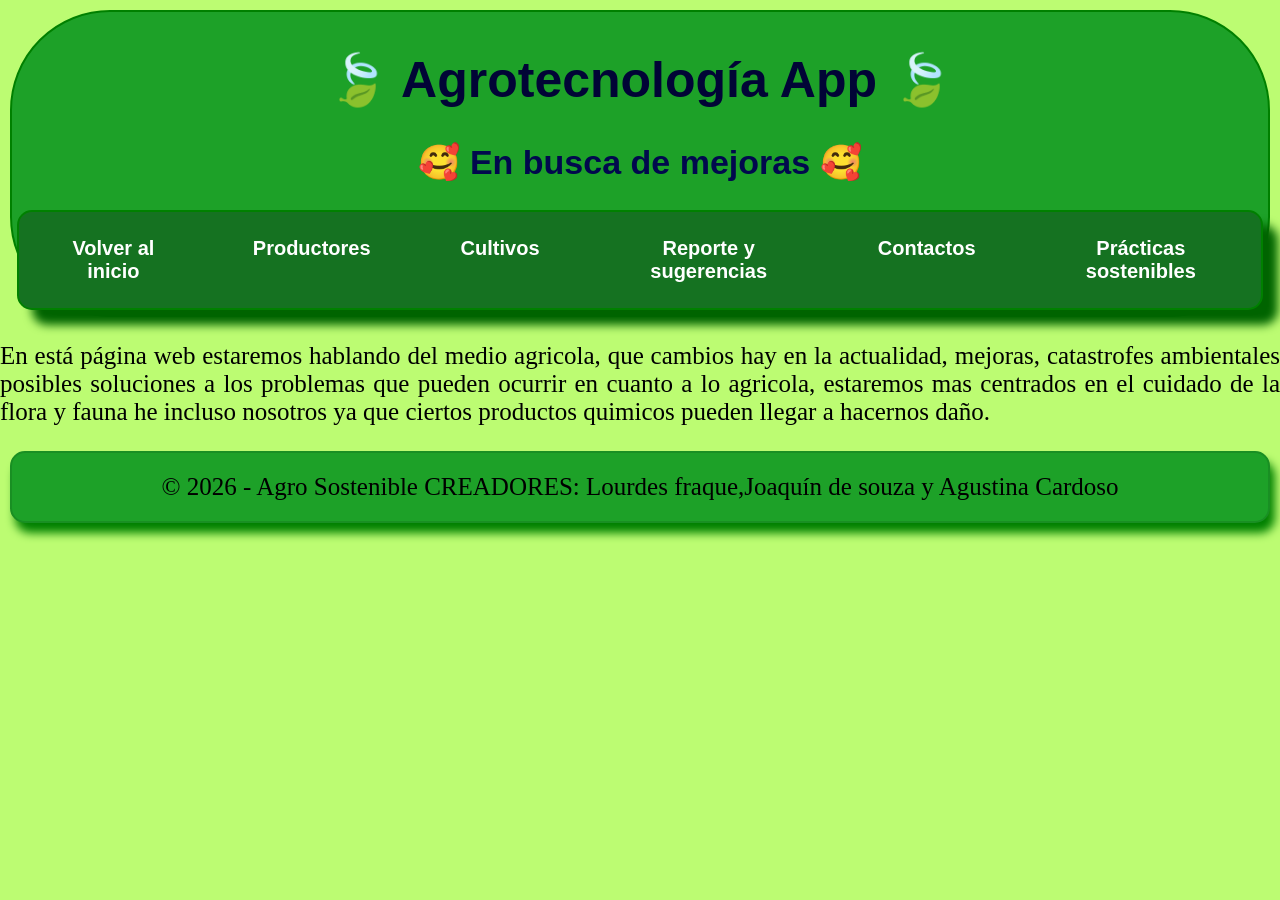
==== index.html @ 9f950129 "Add files via upload" ====
<!DOCTYPE html>
<html lang="es">

<head>

    <meta charset="UTF-8">
    <meta name="viewport" content="width=device-width, initial-scale=1.0">
    <title>Agrotecnología App</title>
    <link rel="stylesheet" href="CSS/estilos.css">  <!-- vinculo al estilo css, siempre se pone en el head -->
</head>

<body>

    <header id="Inicio">   
            <h1>
                🍃 Agrotecnología App 🍃 
            </h1>

        <h2>
           🥰 En busca de mejoras 🥰 

             </h2>

   
     
  <nav class="navbar">
        <ul class="menu">
            <li><a href="index.html">Volver al inicio</a></li>
             <li><a href="Productores.html">Productores</a></li>
            <li><a href="cultivos.html">Cultivos</a></li>
            <li><a href="reporte y sugerencias.html">Reporte y sugerencias</a></li>
            <li><a href="contactos.html">Contactos</a></li>
            <li class="desplegable">
                <a href="Practicas.html">Prácticas sostenibles</a></li>
          <ul class="submenu">
          <li><a href="Practicas.html#Riego">Eficiencia hídrica y conservacion de biodiversidad</a></li>
          <li><a href="Practicas.html#ManjeoDePlagas">Manejo ecologico de plagas y fertilizacion organica</a></li>
          </ul>
        </li>
        </ul>
    </nav>

 </header>
     <main>
            <p>En está página web estaremos hablando del medio agricola, que cambios hay en la actualidad, mejoras,
                catastrofes ambientales
                posibles soluciones a los problemas que pueden ocurrir en cuanto a lo agricola, estaremos mas centrados
                en el cuidado de la flora y fauna he incluso nosotros ya que ciertos productos quimicos pueden llegar a hacernos daño.
        </p> 
 </main>
        
    <footer>
        <p> &copy; 2026 - Agro Sostenible CREADORES: Lourdes fraque,Joaquín de souza y Agustina Cardoso </p><br>
    </footer>

</body>

</head>
---- CSS/estilos.css ----
header{
    background-color: rgb(29, 161, 40);
    margin: 10px;
    padding: 5px;
    text-align: center;
    border-radius: 100px;
    border: 2px solid green;

}

body{
    margin: 0;
    font-family: Arial, sans-serif;
    background-color: #bcfc72;
    color: rgb(0, 0, 0);
}

.encabezado, .pie{
    text-align: center;
    color:rgb(0, 0, 0);
    padding: 25px;
}

.contenedor{
    max-width:1200px;
    margin:auto;
    padding:30px;
}

.lista-cultivos{
    display:flex;
    justify-content:center;
    align-items:strech;
    gap:25px;
}

.card-cultivo{
    width:320px;
    background-color:rgb(189, 150, 106);
    border-radius:14px;
    box-shadow: 5px 5px 10px rgb(80, 36, 16);
    overflow:hidden;
    transition:0.3s;
}

.card-cultivo h3{
    text-transform:uppercase;
    letter-spacing:2px;
    color:white;
    text-align:center;
    font-size:40px;
    border-bottom:2px solid rgb(243, 203, 144);
}

.card-cultivo p{
    line-height:1.5;
    
}



.card-cultivo:hover{
    transform: translateX(-6px);

}

.card-cultivo img{
    width:100%;
    height:220px;
    object-fit:cover;
    opacity:0.85;
    transition:0.3s;
    border-radius: 20px;

}

.card-cultivo:hover img{
    opacity:1;
}



h1{
    color:rgb(1, 4, 54);
    text-align:center;
    font-size: 50px;
}


h2{
    color:rgb(1, 9, 77);
    text-align:center;
    font-size: 34px;
}


p{
    color:rgb(0, 0, 0);
    text-align: justify;
    font-size: 25px;
    font-family: 'Times New Roman', Times, serif;
}


.card{
    background-color: white;
    margin:20px;
    padding:20px;
    border:2px solid lightgray;
    border-radius:15px;
    box-shadow: 5px 5px 10px lightgray;

}

.card {
    transition: transform 0.10s;
}

.card:hover {
    transform: scale(0.95);
    background-color: rgb(29, 161, 40);
     border: 2px solid green;
    box-shadow:5px 5px 10px lightgreen;
}

.card h2{
    color :rgb(20, 4, 120);
    text-align: center;
     font-size: 30px;
     justify-content: center;

}

.card p{
    color:darkblue;
    font-size:30px;
    text-align: center;
     font-family: 'Times New Roman', Times, serif;
    justify-content: center;
}

.card img{
    width:50%;
    border-radius: 10px;
 justify-content: center;
     display: block;
     margin-left: auto;
     margin-right: auto;
}

.contactos{
    margin:5px;
    padding:10px;
    text-align: center;
     font-family: 'Times New Roman', Times, serif;
     font-size: 25px;
     color:rgb(0, 0, 0);
    background-color: rgb(77, 238, 77);
    border-radius:15px;
}

.contenido-card{
    padding:25px;
}

.btn-cultivo{
    background-color: rgb(69, 252, 85);
    color:rgb(0, 0, 0);
    border:none;
    padding:10px 15px;
    border-radius:8px;
    cursor: pointer;
    font-size: 25px;
    transition:0.10s;
}

.btn-cultivo:hover{
    background-color: rgb(147, 247, 155);
}

.botones{
    margin:10px;
    padding:10px;
    text-align: center;
     font-family: 'Times New Roman', Times, serif;
     font-size: 35px;
     color:rgb(0, 0, 0);
    background-color: rgb(77, 238, 77);
    border:2px solid lightgreen;
    border-radius:100px;

}

nav ul{
    background-color: rgb(29, 161, 40);
    list-style-type: none;
    display: flex;
    justify-content: center;
    margin: 20px;
     padding: 30px;
     border-radius: 15px;
     box-shadow: 15px 15px 10px darkgreen;
     border: 2px solid green;
}

nav ul li{
    margin: 0 10px;
    padding: 5px;
     font-size: 20px;
}

nav ul li a{
    color: rgb(3, 11, 73);
    text-decoration: none;
    font-weight: bold;
}

.menu {
    list-style: none;
    display: flex;
    background-color: #157221;
    padding: 0px;
    margin: 0px;
}

.menu li {
    position: relative;
}

.menu a {
    color:white;
    padding: 20px 30px;
    display: block;
    text-decoration: none;
}

.menu a:hover {
    background-color: #009879;
}

.submenu {
    display: none;
    position: absolute;
    background-color: #023602;
    padding: 0px;
    margin: 0px;
    min-width: 220px;
}

.submenu li {
    padding: 15px;
}

.desplegable:hover .submenu {
    display: block;
}


footer p{
    background-color: rgb(29, 161, 40);
     padding: 20px;
     margin: 10px;
    color:rgb(0, 0, 0);
    text-align: center;
    font-size: 25px;
    border-radius: 15px;
     box-shadow: 5px 10px 10px green;
     border: 2px solid rgb(25, 143, 35);    
}
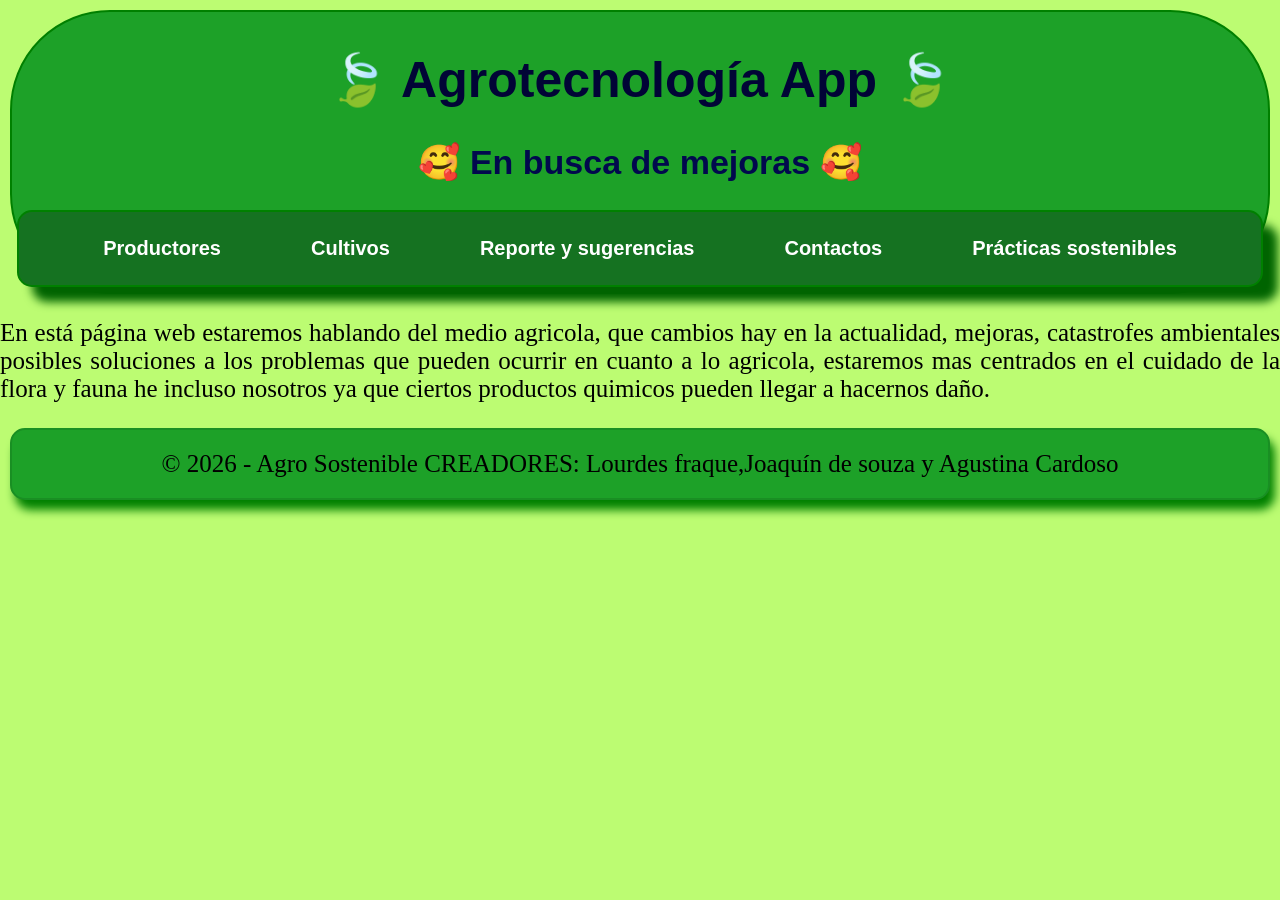
==== commit 3c3728b9: "Add files via upload" ====
--- a/index.html
+++ b/index.html
@@ -6,9 +6,10 @@
     <meta charset="UTF-8">
     <meta name="viewport" content="width=device-width, initial-scale=1.0">
     <title>Agrotecnología App</title>
-    <link rel="stylesheet" href="CSS/estilos.css">  <!-- vinculo al estilo css, siempre se pone en el head -->
+
 </head>
-
+<link rel="stylesheet" href="CSS/estilos.css">  <!-- vinculo al estilo css, siempre se pone en el head -->
+<script src="JS/script.js" defer></script>
 <body>
 
     <header id="Inicio">   
@@ -25,8 +26,7 @@
      
   <nav class="navbar">
         <ul class="menu">
-            <li><a href="index.html">Volver al inicio</a></li>
-             <li><a href="Productores.html">Productores</a></li>
+            <li><a href="Productores.html">Productores</a></li>
             <li><a href="cultivos.html">Cultivos</a></li>
             <li><a href="reporte y sugerencias.html">Reporte y sugerencias</a></li>
             <li><a href="contactos.html">Contactos</a></li>
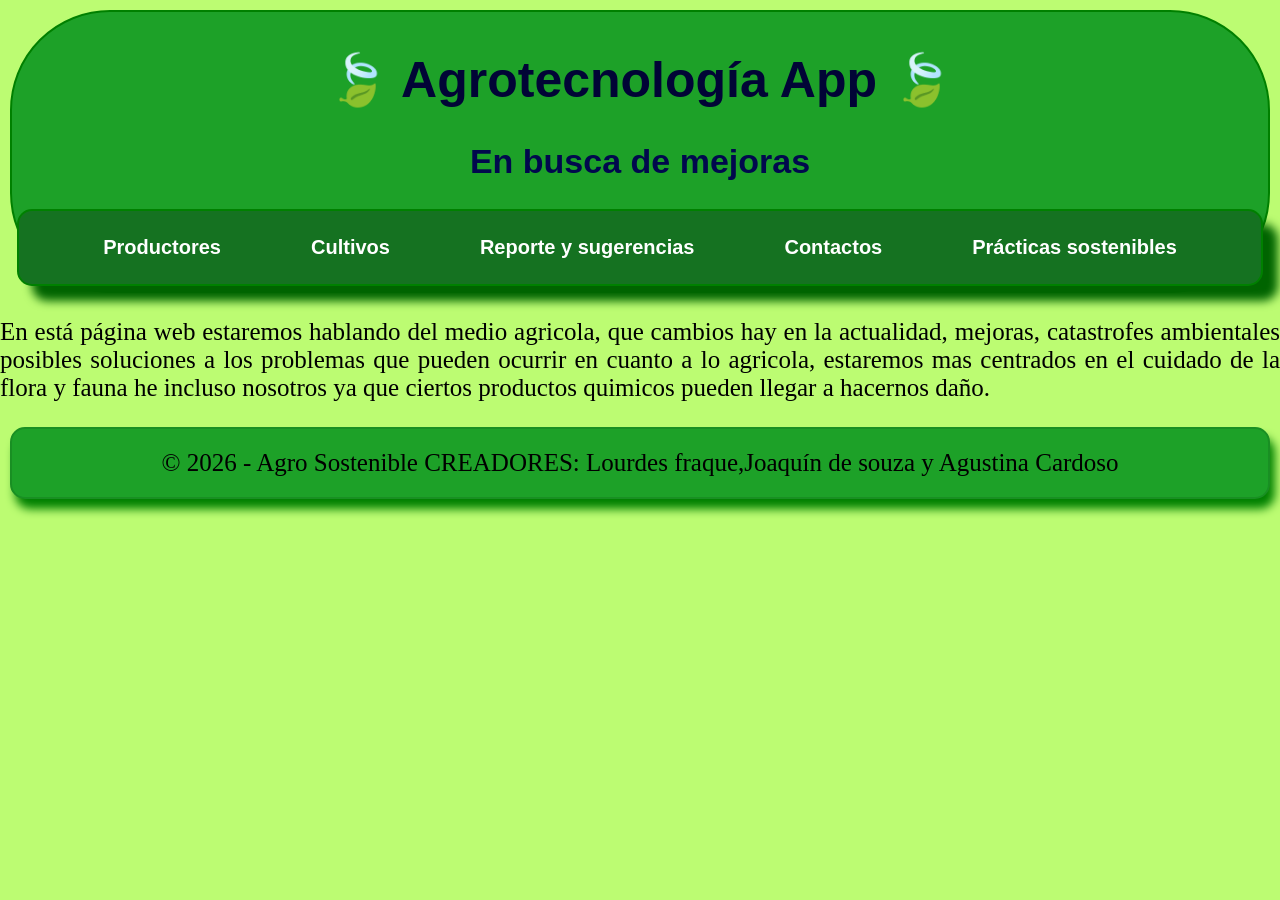
==== commit 9f962c19: "Add files via upload" ====
--- a/index.html
+++ b/index.html
@@ -18,7 +18,7 @@
             </h1>
 
         <h2>
-           🥰 En busca de mejoras 🥰 
+           En busca de mejoras 
 
              </h2>
 
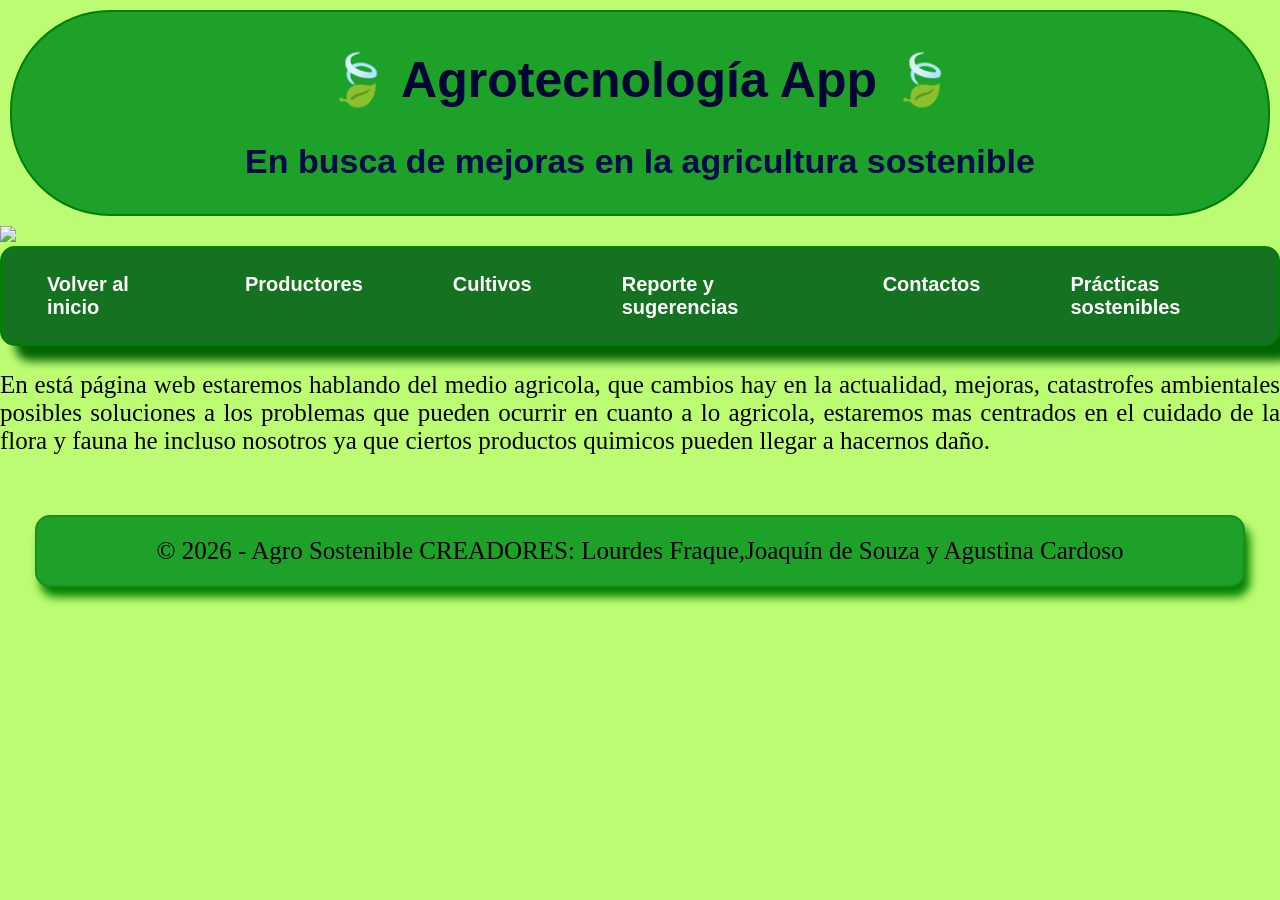
==== commit 189ba6b5: "Add files via upload" ====
--- a/index.html
+++ b/index.html
@@ -18,29 +18,33 @@
             </h1>
 
         <h2>
-           En busca de mejoras 
+           En busca de mejoras en la agricultura sostenible</h2>
+</header>
+   
+     <img src="img/chatgpt.png" width="100" class="logo-esquina"/>
 
-             </h2>
-
-   
-     
+      <main>
   <nav class="navbar">
         <ul class="menu">
+            <li><a href="index.html">Volver al inicio</a></li>
             <li><a href="Productores.html">Productores</a></li>
             <li><a href="cultivos.html">Cultivos</a></li>
             <li><a href="reporte y sugerencias.html">Reporte y sugerencias</a></li>
             <li><a href="contactos.html">Contactos</a></li>
             <li class="desplegable">
-                <a href="Practicas.html">Prácticas sostenibles</a></li>
+                <a href="Practicas.html">Prácticas sostenibles</a>
           <ul class="submenu">
           <li><a href="Practicas.html#Riego">Eficiencia hídrica y conservacion de biodiversidad</a></li>
-          <li><a href="Practicas.html#ManjeoDePlagas">Manejo ecologico de plagas y fertilizacion organica</a></li>
+          <li><a href="Practicas.html#ManejoDePlagas">Manejo ecologico de plagas y fertilizacion organica</a></li>
           </ul>
         </li>
         </ul>
     </nav>
 
- </header>
+
+ 
+
+ 
      <main>
             <p>En está página web estaremos hablando del medio agricola, que cambios hay en la actualidad, mejoras,
                 catastrofes ambientales
@@ -49,8 +53,8 @@
         </p> 
  </main>
         
-    <footer>
-        <p> &copy; 2026 - Agro Sostenible CREADORES: Lourdes fraque,Joaquín de souza y Agustina Cardoso </p><br>
+    <footer class="pie">
+        <p> &copy; 2026 - Agro Sostenible CREADORES: Lourdes Fraque,Joaquín de Souza y Agustina Cardoso </p><br>
     </footer>
 
 </body>
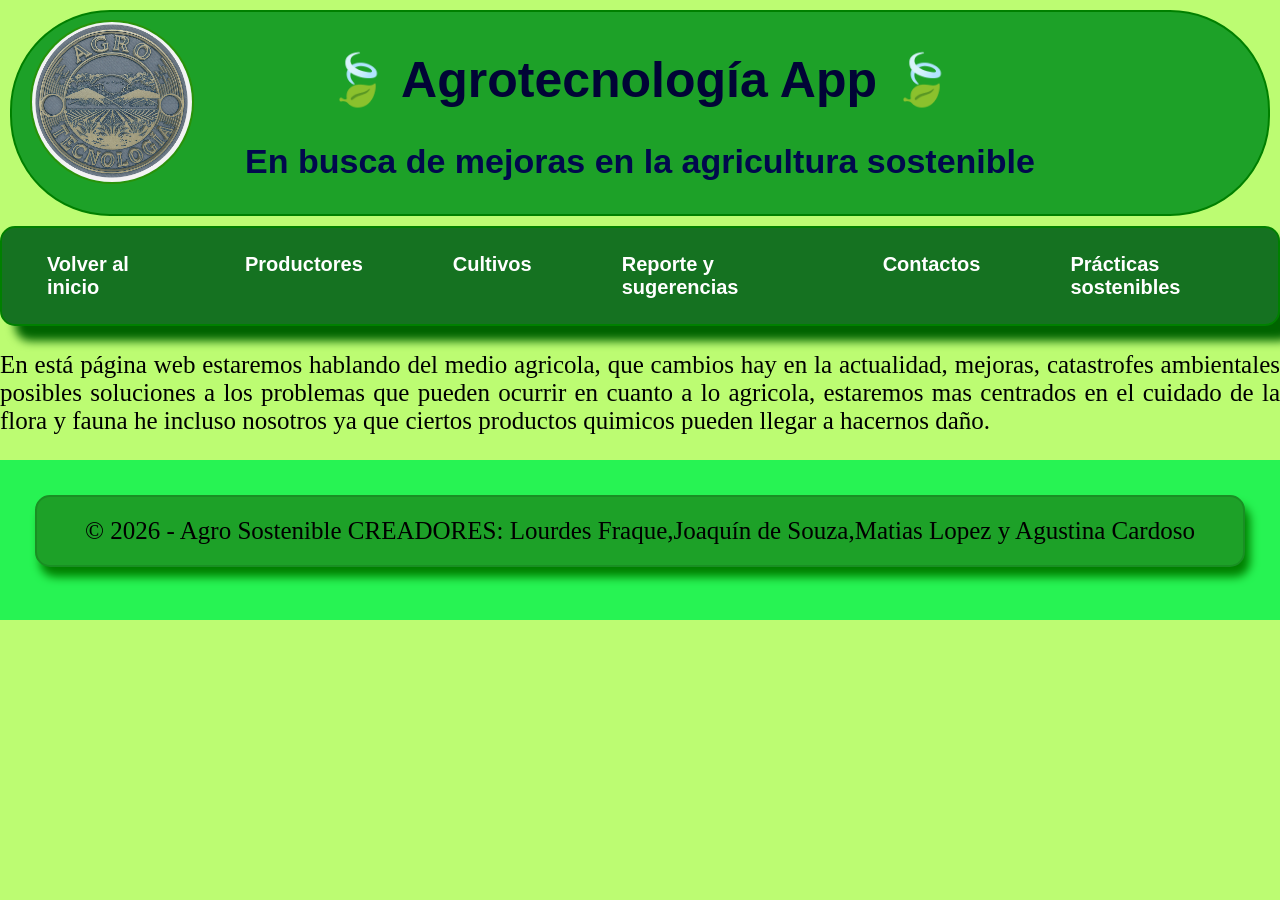
==== commit 9476783e: "Add files via upload" ====
--- a/index.html
+++ b/index.html
@@ -54,7 +54,7 @@
  </main>
         
     <footer class="pie">
-        <p> &copy; 2026 - Agro Sostenible CREADORES: Lourdes Fraque,Joaquín de Souza y Agustina Cardoso </p><br>
+        <p> &copy; 2026 - Agro Sostenible CREADORES: Lourdes Fraque,Joaquín de Souza,Matias Lopez y Agustina Cardoso </p><br>
     </footer>
 
 </body>
--- a/CSS/estilos.css
+++ b/CSS/estilos.css
@@ -1,5 +1,11 @@
-
-
+.logo-esquina{
+    position: absolute;
+    top: 20px;
+    left: 30px;
+    width: 160px;
+    border-radius: 50%;
+    border: 2px solid rgb(41, 146, 9);
+}
 
 header{
     background-color: rgb(29, 161, 40);
@@ -21,6 +27,7 @@
 .encabezado, .pie{
     text-align: center;
     color:rgb(0, 0, 0);
+     background-color: #27f353;
     padding: 25px;
 }
 
@@ -81,7 +88,10 @@
     opacity:1;
 }
 
-
+.card-cultivo.seleccionado {
+    border: 3px solid #2e6b43
+    background-color greenyellow
+}
 
 h1{
     color:rgb(1, 4, 54);
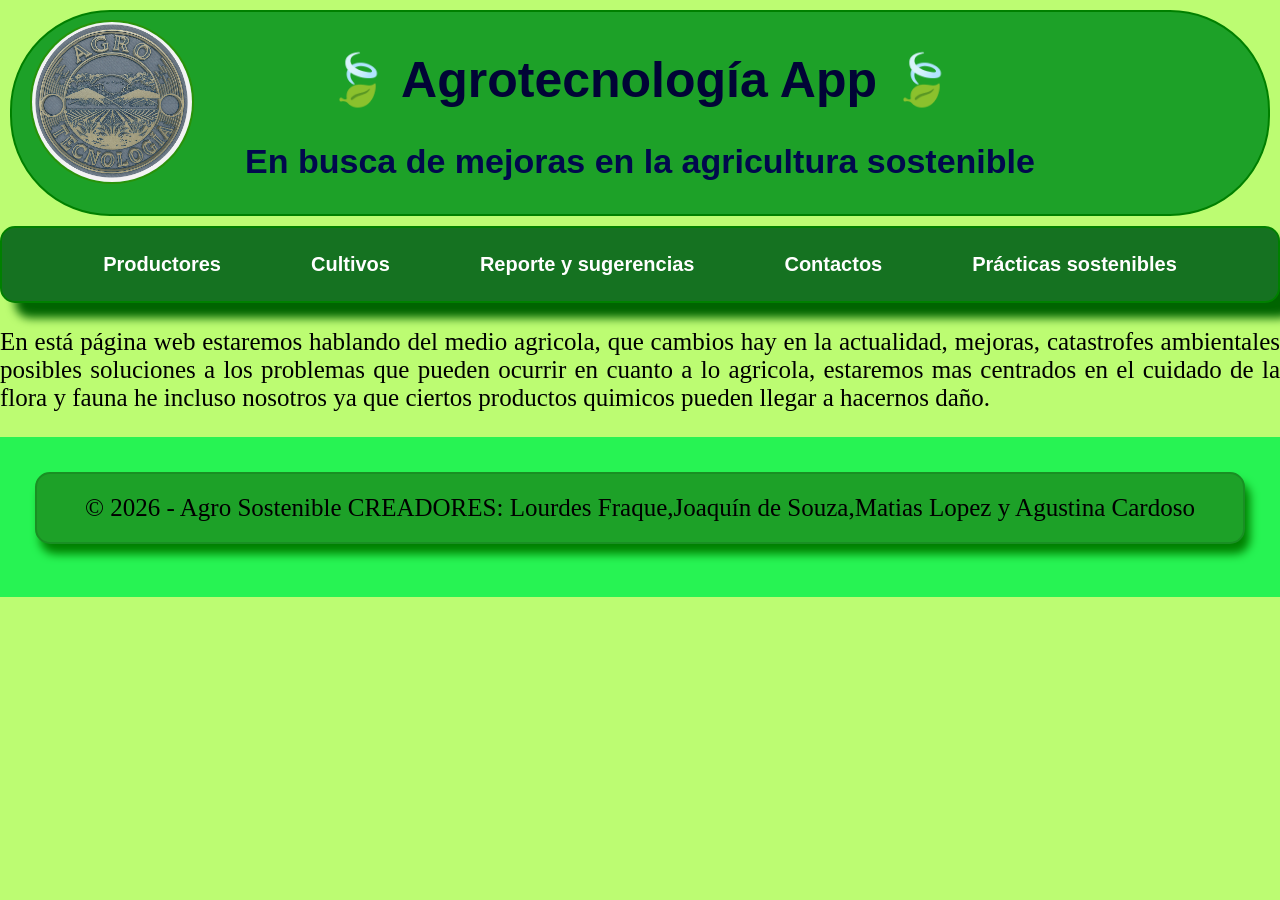
==== commit 2a2834e0: "Add files via upload" ====
--- a/index.html
+++ b/index.html
@@ -26,7 +26,6 @@
       <main>
   <nav class="navbar">
         <ul class="menu">
-            <li><a href="index.html">Volver al inicio</a></li>
             <li><a href="Productores.html">Productores</a></li>
             <li><a href="cultivos.html">Cultivos</a></li>
             <li><a href="reporte y sugerencias.html">Reporte y sugerencias</a></li>
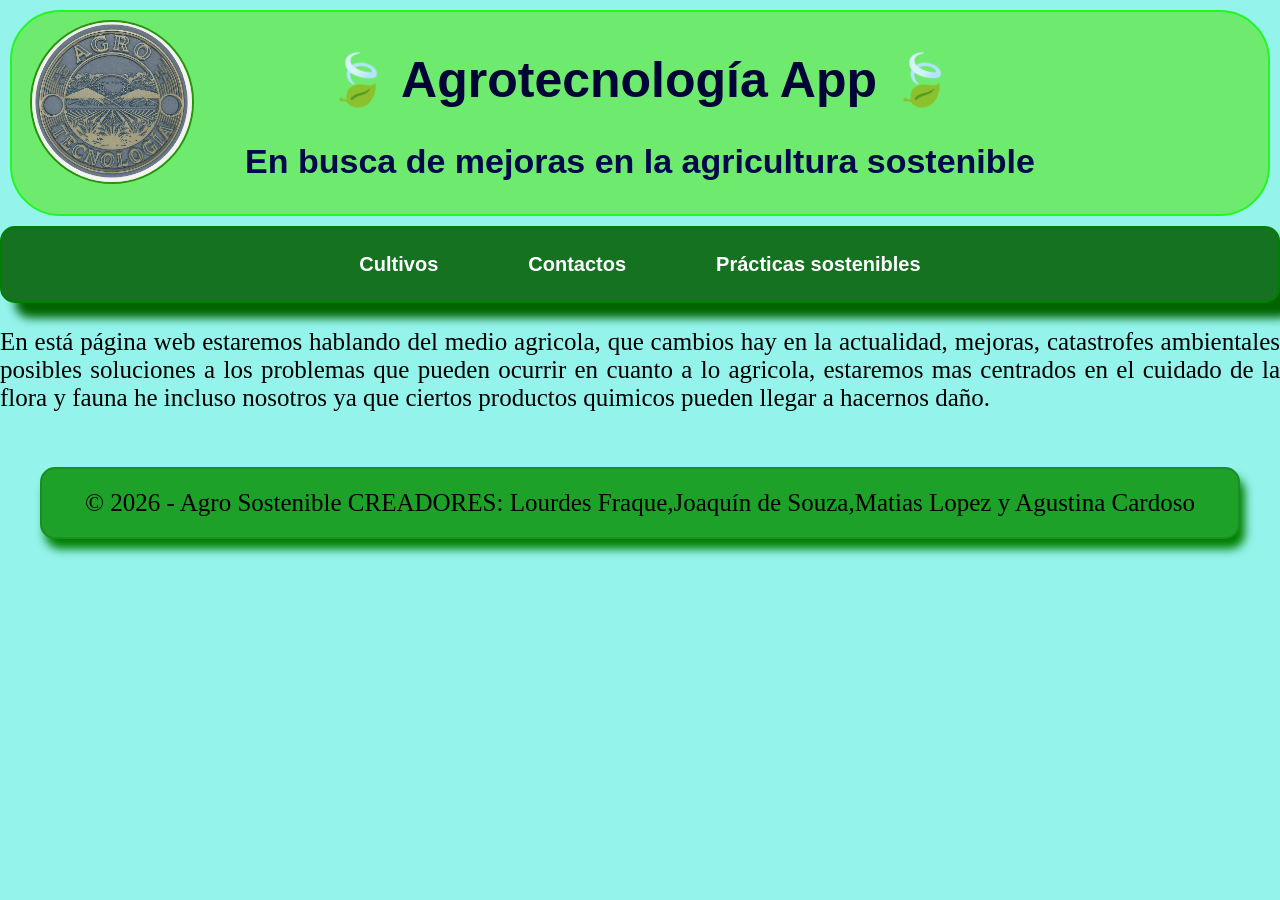
==== commit 8c24a840: "Add files via upload" ====
--- a/index.html
+++ b/index.html
@@ -26,9 +26,7 @@
       <main>
   <nav class="navbar">
         <ul class="menu">
-            <li><a href="Productores.html">Productores</a></li>
             <li><a href="cultivos.html">Cultivos</a></li>
-            <li><a href="reporte y sugerencias.html">Reporte y sugerencias</a></li>
             <li><a href="contactos.html">Contactos</a></li>
             <li class="desplegable">
                 <a href="Practicas.html">Prácticas sostenibles</a>
--- a/CSS/estilos.css
+++ b/CSS/estilos.css
@@ -7,28 +7,28 @@
     border: 2px solid rgb(41, 146, 9);
 }
 
-header{
-    background-color: rgb(29, 161, 40);
+header{ 
+    background-color: rgb(110, 235, 110);
     margin: 10px;
     padding: 5px;
     text-align: center;
-    border-radius: 100px;
-    border: 2px solid green;
+    border-radius: 50px;
+    border: 2px solid rgb(35, 247, 35);
 
 }
 
 body{
     margin: 0;
+    background-color: rgb(148, 243, 235);
     font-family: Arial, sans-serif;
-    background-color: #bcfc72;
     color: rgb(0, 0, 0);
 }
 
 .encabezado, .pie{
     text-align: center;
     color:rgb(0, 0, 0);
-     background-color: #27f353;
-    padding: 25px;
+    padding: 20px;
+    margin: 10px;
 }
 
 .contenedor{
@@ -37,11 +37,15 @@
     padding:30px;
 }
 
+
 .lista-cultivos{
-    display:flex;
-    justify-content:center;
-    align-items:strech;
-    gap:25px;
+    display:grid;
+    grid-template-columns: repeat(
+    auto-fit,
+    minmax(250px, 1fr)
+    );
+    align-items:stretch;
+    gap:70px;
 }
 
 .card-cultivo{
@@ -161,6 +165,7 @@
      margin-right: auto;
 }
 
+
 .contactos{
     margin:5px;
     padding:10px;
@@ -173,7 +178,7 @@
 }
 
 .contenido-card{
-    padding:25px;
+    padding:29px;
 }
 
 .btn-cultivo{
